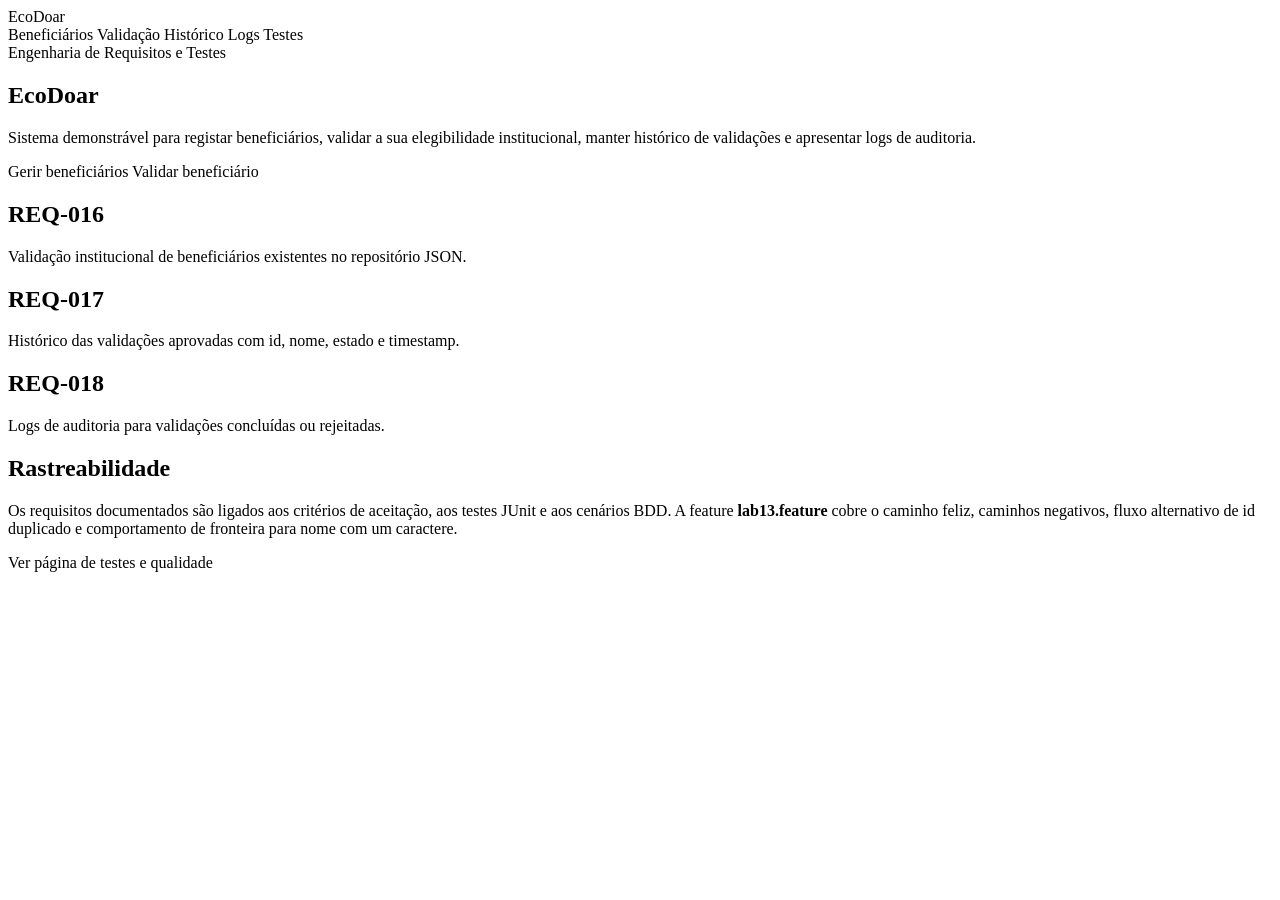
==== src/main/resources/templates/index.html @ fceb6474 "Restore project group information in README" ====
<!DOCTYPE html>
<html lang="pt" xmlns:th="http://www.thymeleaf.org">
<head>
    <meta charset="UTF-8">
    <meta name="viewport" content="width=device-width, initial-scale=1.0">
    <title>EcoDoar | Início</title>
    <link rel="stylesheet" th:href="@{/css/style.css}">
</head>
<body>
<header class="site-header">
    <nav class="navbar">
        <a class="brand" th:href="@{/}">EcoDoar</a>
        <div class="nav-links">
            <a th:href="@{/beneficiaries}">Beneficiários</a>
            <a th:href="@{/validation}">Validação</a>
            <a th:href="@{/history}">Histórico</a>
            <a th:href="@{/logs}">Logs</a>
            <a th:href="@{/tests}">Testes</a>
        </div>
    </nav>
</header>

<main class="container">
    <section class="hero card">
        <span class="eyebrow">Engenharia de Requisitos e Testes</span>
        <h1>EcoDoar</h1>
        <p>
            Sistema demonstrável para registar beneficiários, validar a sua elegibilidade institucional,
            manter histórico de validações e apresentar logs de auditoria.
        </p>
        <div class="actions">
            <a class="button primary" th:href="@{/beneficiaries}">Gerir beneficiários</a>
            <a class="button secondary" th:href="@{/validation}">Validar beneficiário</a>
        </div>
    </section>

    <section class="grid three-columns">
        <article class="card requirement">
            <h2>REQ-016</h2>
            <p>Validação institucional de beneficiários existentes no repositório JSON.</p>
        </article>
        <article class="card requirement">
            <h2>REQ-017</h2>
            <p>Histórico das validações aprovadas com id, nome, estado e timestamp.</p>
        </article>
        <article class="card requirement">
            <h2>REQ-018</h2>
            <p>Logs de auditoria para validações concluídas ou rejeitadas.</p>
        </article>
    </section>

    <section class="card">
        <h2>Rastreabilidade</h2>
        <p>
            Os requisitos documentados são ligados aos critérios de aceitação, aos testes JUnit e aos cenários BDD.
            A feature <strong>lab13.feature</strong> cobre o caminho feliz, caminhos negativos, fluxo alternativo de id duplicado
            e comportamento de fronteira para nome com um caractere.
        </p>
        <a class="text-link" th:href="@{/tests}">Ver página de testes e qualidade</a>
    </section>
</main>
</body>
</html>
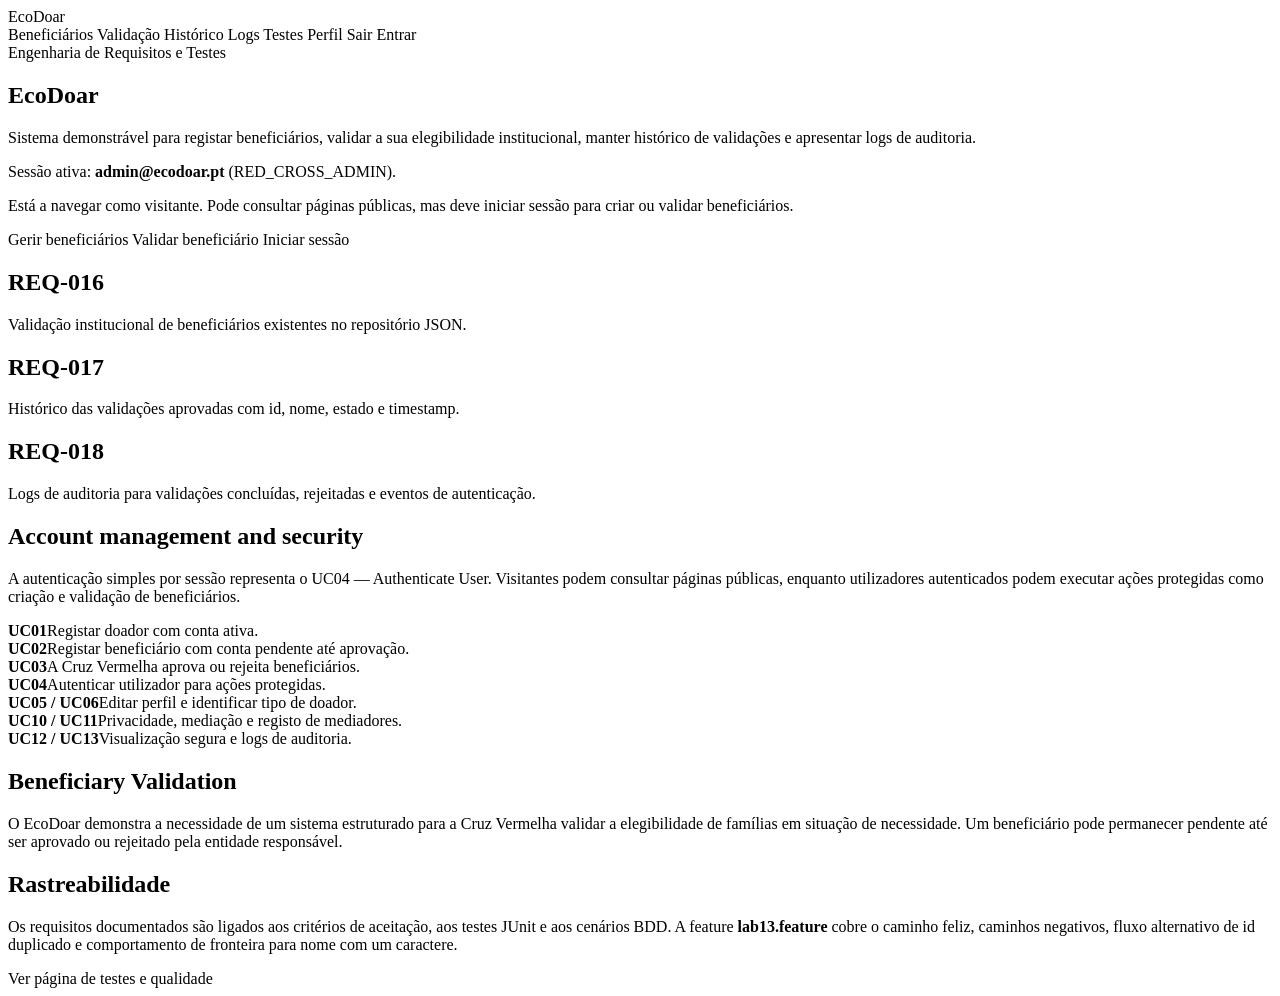
==== commit 50012632: "Add session login and protected EcoDoar actions" ====
--- a/src/main/resources/templates/index.html
+++ b/src/main/resources/templates/index.html
@@ -16,11 +16,17 @@
             <a th:href="@{/history}">Histórico</a>
             <a th:href="@{/logs}">Logs</a>
             <a th:href="@{/tests}">Testes</a>
+            <a th:if="${isAuthenticated}" th:href="@{/profile}" th:text="${currentUser.displayName}">Perfil</a>
+            <a th:if="${isAuthenticated}" th:href="@{/logout}">Sair</a>
+            <a th:unless="${isAuthenticated}" th:href="@{/login}">Entrar</a>
         </div>
     </nav>
 </header>
 
 <main class="container">
+    <div class="alert success" th:if="${successMessage}" th:text="${successMessage}"></div>
+    <div class="alert error" th:if="${errorMessage}" th:text="${errorMessage}"></div>
+
     <section class="hero card">
         <span class="eyebrow">Engenharia de Requisitos e Testes</span>
         <h1>EcoDoar</h1>
@@ -28,9 +34,17 @@
             Sistema demonstrável para registar beneficiários, validar a sua elegibilidade institucional,
             manter histórico de validações e apresentar logs de auditoria.
         </p>
+        <p th:if="${isAuthenticated}" class="session-note">
+            Sessão ativa: <strong th:text="${currentUser.email}">admin@ecodoar.pt</strong>
+            (<span th:text="${currentUser.role}">RED_CROSS_ADMIN</span>).
+        </p>
+        <p th:unless="${isAuthenticated}" class="session-note">
+            Está a navegar como visitante. Pode consultar páginas públicas, mas deve iniciar sessão para criar ou validar beneficiários.
+        </p>
         <div class="actions">
             <a class="button primary" th:href="@{/beneficiaries}">Gerir beneficiários</a>
             <a class="button secondary" th:href="@{/validation}">Validar beneficiário</a>
+            <a class="button secondary" th:unless="${isAuthenticated}" th:href="@{/login}">Iniciar sessão</a>
         </div>
     </section>
 
@@ -45,8 +59,34 @@
         </article>
         <article class="card requirement">
             <h2>REQ-018</h2>
-            <p>Logs de auditoria para validações concluídas ou rejeitadas.</p>
+            <p>Logs de auditoria para validações concluídas, rejeitadas e eventos de autenticação.</p>
         </article>
+    </section>
+
+    <section class="card">
+        <h2>Account management and security</h2>
+        <p>
+            A autenticação simples por sessão representa o UC04 — Authenticate User. Visitantes podem consultar páginas públicas,
+            enquanto utilizadores autenticados podem executar ações protegidas como criação e validação de beneficiários.
+        </p>
+        <div class="scenario-list">
+            <div><strong>UC01</strong><span>Registar doador com conta ativa.</span></div>
+            <div><strong>UC02</strong><span>Registar beneficiário com conta pendente até aprovação.</span></div>
+            <div><strong>UC03</strong><span>A Cruz Vermelha aprova ou rejeita beneficiários.</span></div>
+            <div><strong>UC04</strong><span>Autenticar utilizador para ações protegidas.</span></div>
+            <div><strong>UC05 / UC06</strong><span>Editar perfil e identificar tipo de doador.</span></div>
+            <div><strong>UC10 / UC11</strong><span>Privacidade, mediação e registo de mediadores.</span></div>
+            <div><strong>UC12 / UC13</strong><span>Visualização segura e logs de auditoria.</span></div>
+        </div>
+    </section>
+
+    <section class="card">
+        <h2>Beneficiary Validation</h2>
+        <p>
+            O EcoDoar demonstra a necessidade de um sistema estruturado para a Cruz Vermelha validar a elegibilidade
+            de famílias em situação de necessidade. Um beneficiário pode permanecer pendente até ser aprovado ou rejeitado
+            pela entidade responsável.
+        </p>
     </section>
 
     <section class="card">
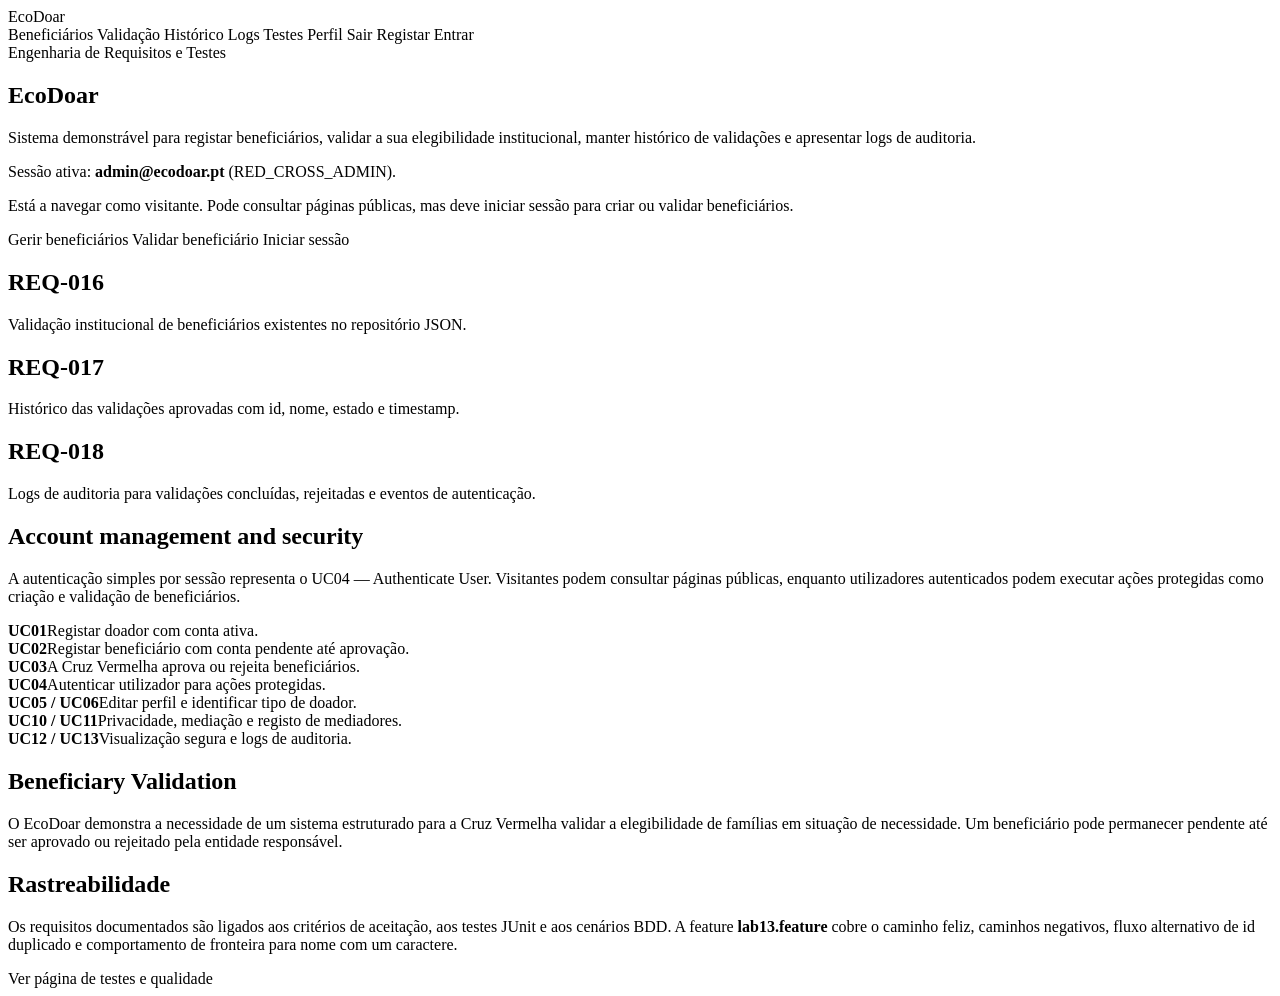
==== commit 172244f6: "Fix login and add user registration" ====
--- a/src/main/resources/templates/index.html
+++ b/src/main/resources/templates/index.html
@@ -18,6 +18,7 @@
             <a th:href="@{/tests}">Testes</a>
             <a th:if="${isAuthenticated}" th:href="@{/profile}" th:text="${currentUser.displayName}">Perfil</a>
             <a th:if="${isAuthenticated}" th:href="@{/logout}">Sair</a>
+            <a th:unless="${isAuthenticated}" th:href="@{/register}">Registar</a>
             <a th:unless="${isAuthenticated}" th:href="@{/login}">Entrar</a>
         </div>
     </nav>
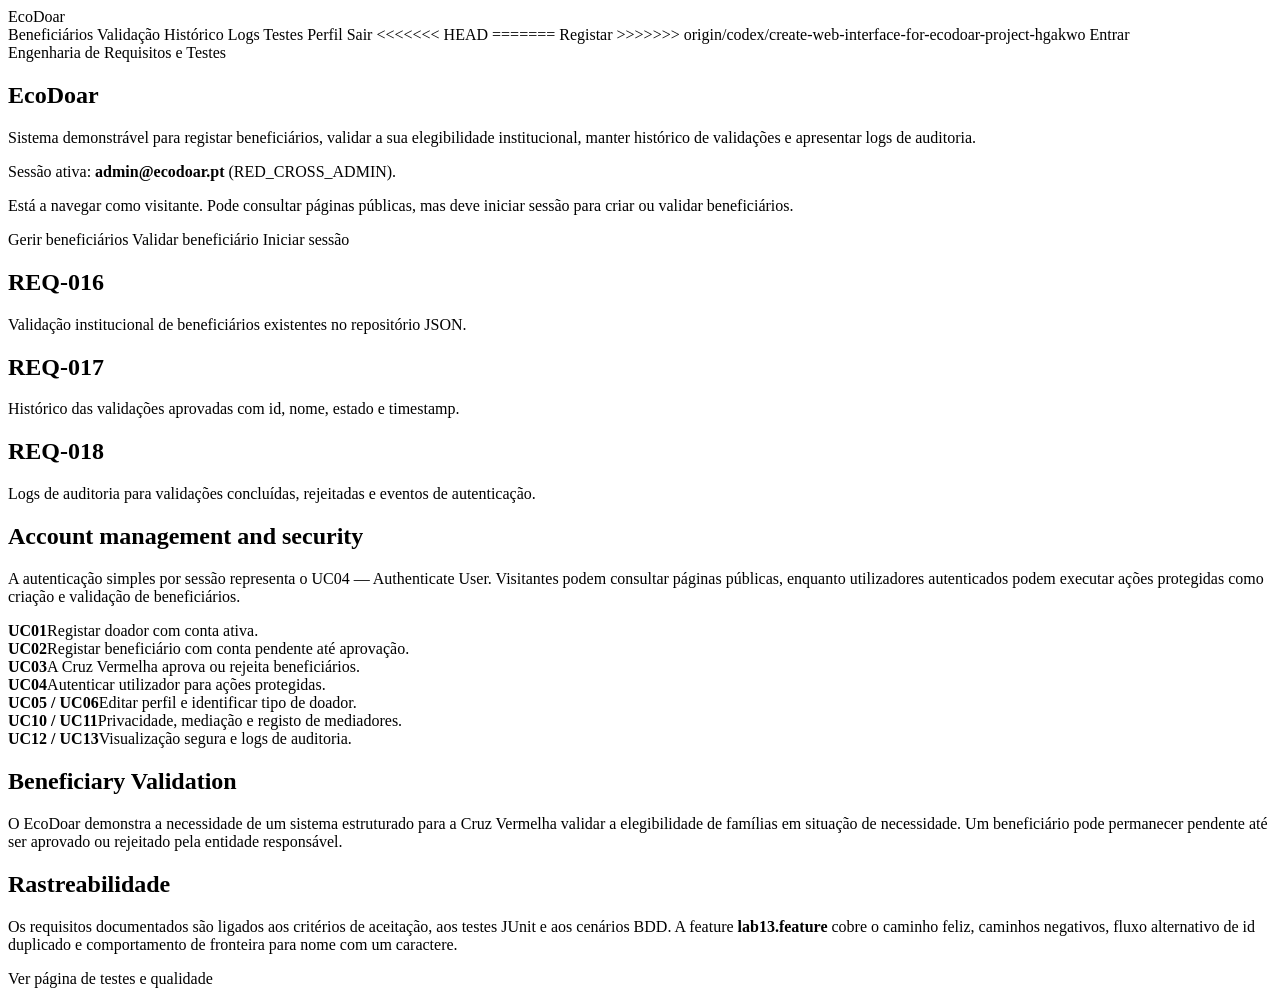
==== commit 34866b0e: "Merge login registration fixes" ====
--- a/src/main/resources/templates/index.html
+++ b/src/main/resources/templates/index.html
@@ -18,7 +18,10 @@
             <a th:href="@{/tests}">Testes</a>
             <a th:if="${isAuthenticated}" th:href="@{/profile}" th:text="${currentUser.displayName}">Perfil</a>
             <a th:if="${isAuthenticated}" th:href="@{/logout}">Sair</a>
+<<<<<<< HEAD
+=======
             <a th:unless="${isAuthenticated}" th:href="@{/register}">Registar</a>
+>>>>>>> origin/codex/create-web-interface-for-ecodoar-project-hgakwo
             <a th:unless="${isAuthenticated}" th:href="@{/login}">Entrar</a>
         </div>
     </nav>
